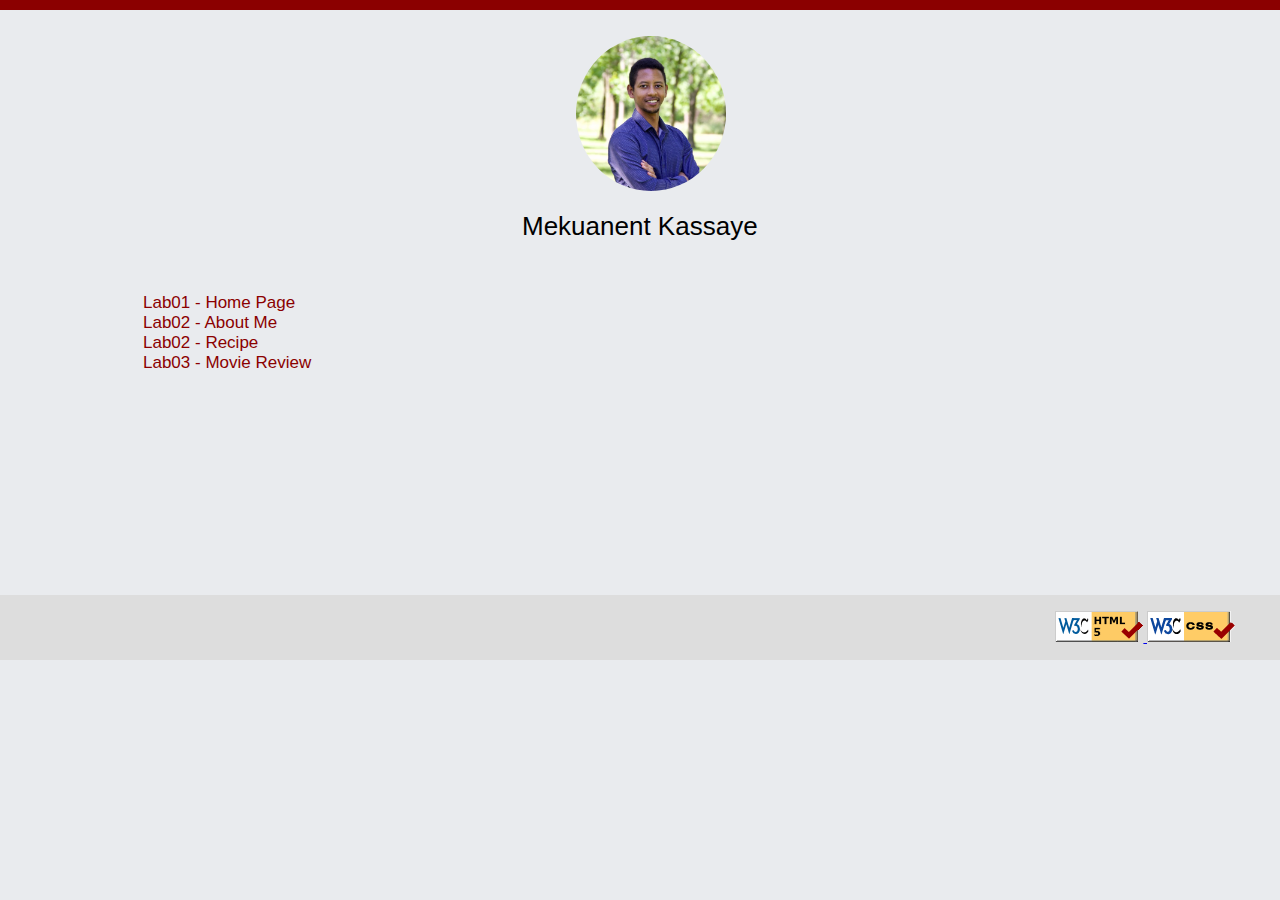
==== index.html @ 93383f57 "change validator icon location" ====
<!DOCTYPE html>
<html lang="en">
<head>
    <meta charset="UTF-8">
    <title>Mekuanent Kassaye</title>
    <meta name="keywords" content="WAP,CS472" />
    <link href="css/style.css" type="text/css" rel="stylesheet"/>
</head>
<body>

    <div class="redbar"></div>
    <img src="images/profile2_small.jpg" id="avatar" title="Mekuanent Kassaye" alt="Mekuanent Kassaye"  />
    <h1 id="intro">Mekuanent Kassaye</h1>

    <div class="content">
        <ul class="labs">
            <li><a href="#">Lab01 - Home Page</a></li>
            <li><a href="lab2/aboutme.html">Lab02 - About Me</a></li>
            <li><a href="lab2/pie.html">Lab02 - Recipe</a></li>
            <li><a href="lab3/tmnt.html">Lab03 - Movie Review</a></li>
        </ul>
    </div>
    
    <footer class="footer">
        <div class="w3cValidator">
            <a href="https://validator.w3.org/check/referer">
                <img src="../images/w3c-html.png" alt="html validator"/>
            </a>
            <a href="https://jigsaw.w3.org/css-validator/check/referer">
                <img src="../images/w3c-css.png" alt="css validator"/>
            </a>
        </div>
    </footer>
</body>
</html>
---- css/style.css ----
body {
    font-family: 'Helvetica Neue', Roboto, Gulim,sans-serif;
    font-size:13px;
    background-color: #e9ebee;
    margin: 0 auto;
}

.redbar {
    background-color: darkred;
    display: block;
    width: 100%;
    height: 10px;
}

img#avatar {
    width: 150px;
    margin-top: 2%;
    margin-left: 45%;
    border-radius: 50%;
}

div.content {
    margin-left: 10%;
}

h1#intro {
    margin-left: 40%;
    padding-left: 10px;
    padding-bottom: 5px;
    font-weight: 300;
}

div.content {
    min-height: 300px;
    padding: 15px;
}

ul.labs {
    list-style: none;
    margin-left: 0;
    padding-left: 0;
}

.labs li a {
    text-decoration: none;
    color: darkred;
    font-size: 17px;
}

.footer {
    border-top: 1px solid #ddd;
    overflow: hidden;
    padding: 15px;
    background-color: #ddd;
}

.footer .w3cValidator {
    float: right;
    padding-right: 30px;
}

#mood ul {
    list-style-type: none;
    overflow: hidden;
}

#mood li {
    float: left;
    padding-right: 10px;
}

#mood ul li img {
    width: 200px;
}
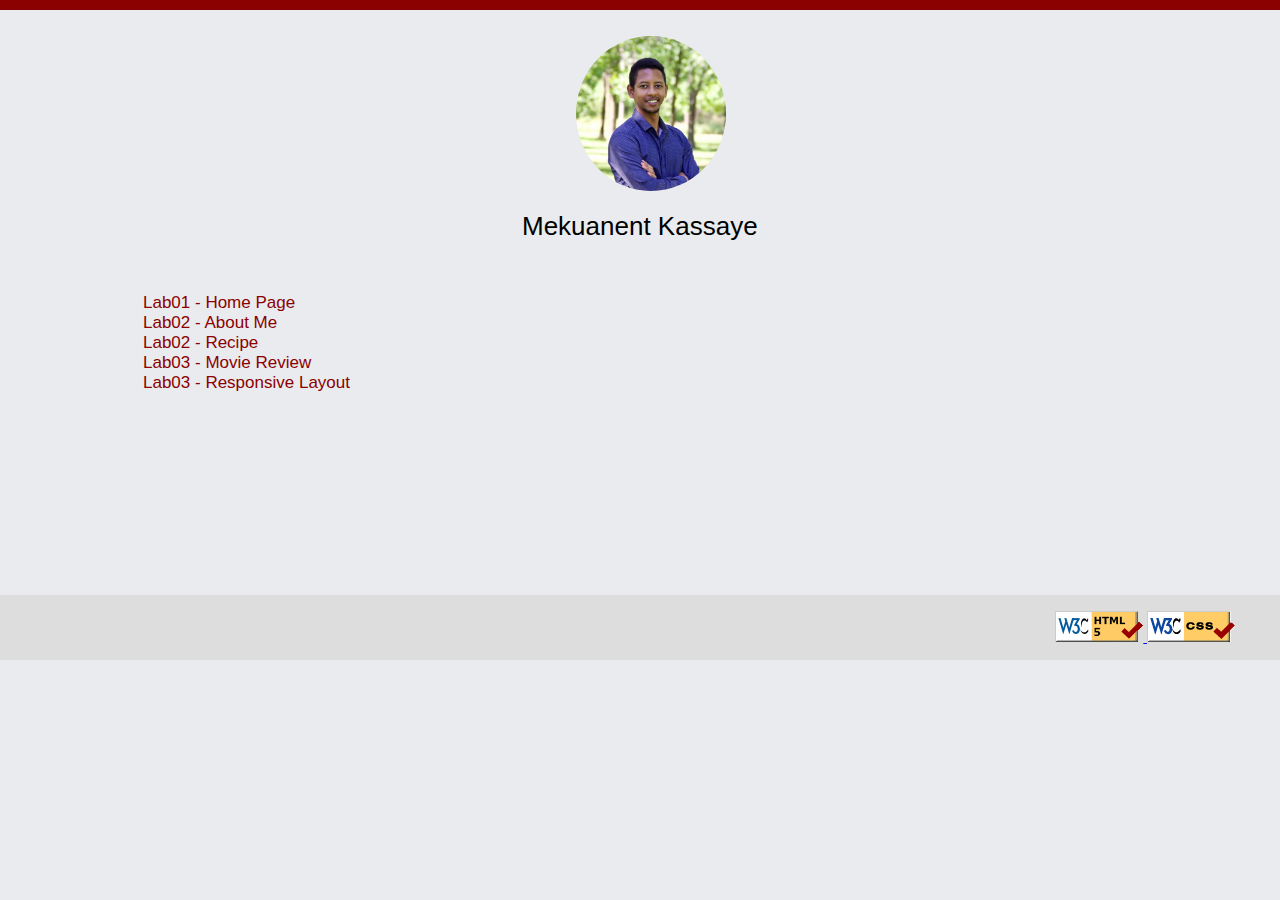
==== commit 5d7247a7: "- add Lab4" ====
--- a/index.html
+++ b/index.html
@@ -18,16 +18,17 @@
             <li><a href="lab2/aboutme.html">Lab02 - About Me</a></li>
             <li><a href="lab2/pie.html">Lab02 - Recipe</a></li>
             <li><a href="lab3/tmnt.html">Lab03 - Movie Review</a></li>
+            <li><a href="lab4/resp_layout.html">Lab03 - Responsive Layout</a></li>
         </ul>
     </div>
     
     <footer class="footer">
         <div class="w3cValidator">
             <a href="https://validator.w3.org/check/referer">
-                <img src="../images/w3c-html.png" alt="html validator"/>
+                <img src="images/w3c-html.png" alt="html validator"/>
             </a>
             <a href="https://jigsaw.w3.org/css-validator/check/referer">
-                <img src="../images/w3c-css.png" alt="css validator"/>
+                <img src="images/w3c-css.png" alt="css validator"/>
             </a>
         </div>
     </footer>
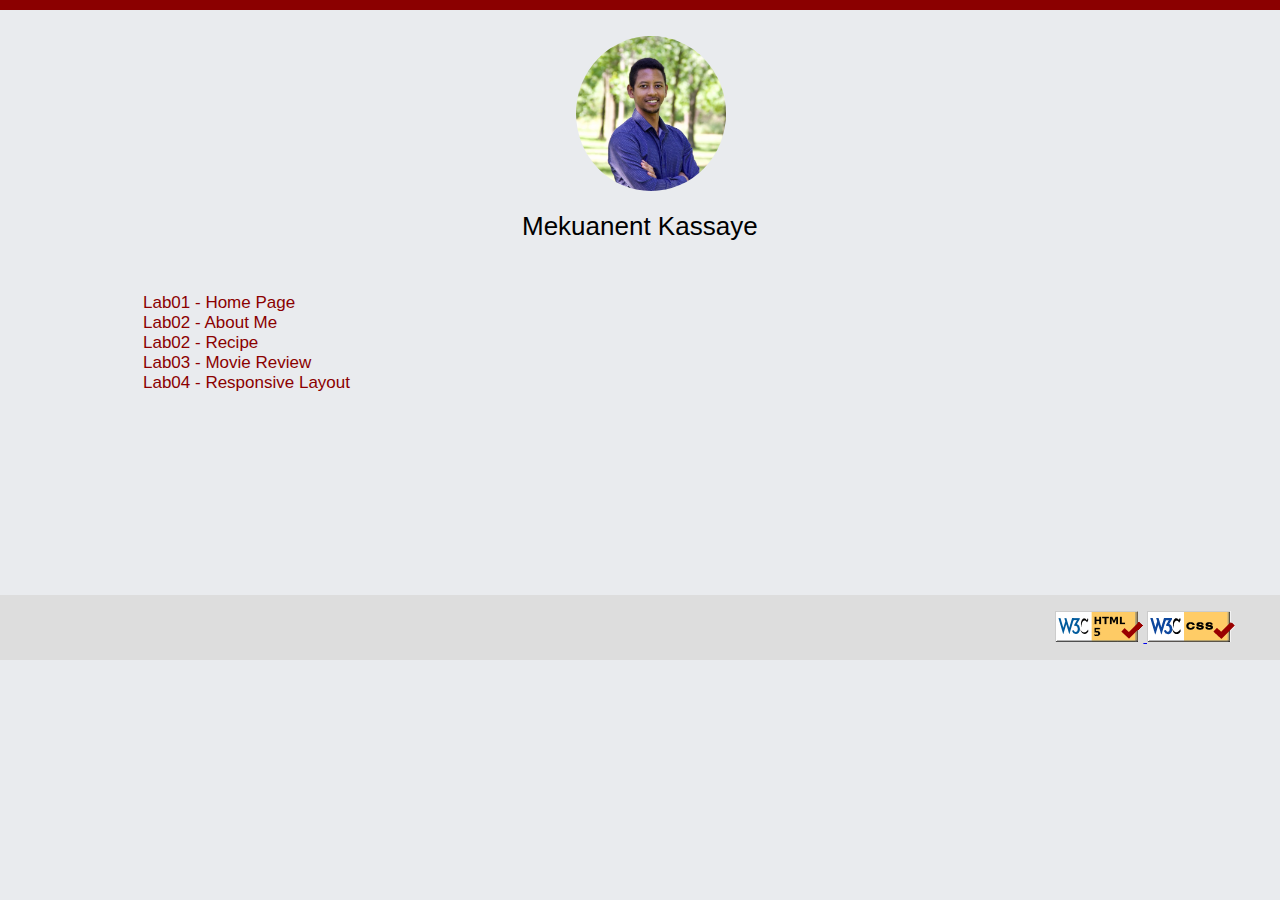
==== commit e7c781fe: "update link" ====
--- a/index.html
+++ b/index.html
@@ -18,7 +18,7 @@
             <li><a href="lab2/aboutme.html">Lab02 - About Me</a></li>
             <li><a href="lab2/pie.html">Lab02 - Recipe</a></li>
             <li><a href="lab3/tmnt.html">Lab03 - Movie Review</a></li>
-            <li><a href="lab4/resp_layout.html">Lab03 - Responsive Layout</a></li>
+            <li><a href="lab4/resp_layout.html">Lab04 - Responsive Layout</a></li>
         </ul>
     </div>
     
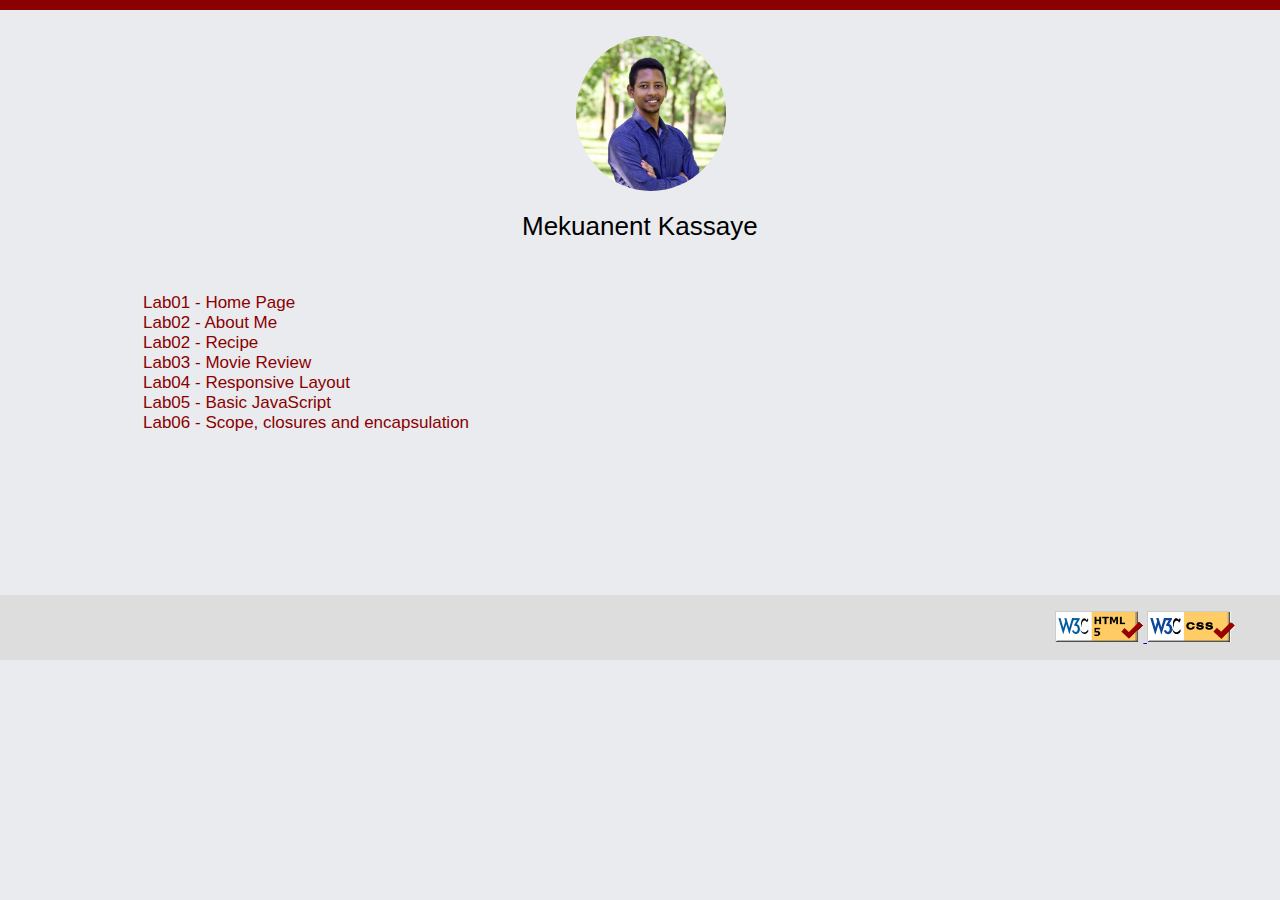
==== commit d5b9afcd: "update menu" ====
--- a/index.html
+++ b/index.html
@@ -19,6 +19,8 @@
             <li><a href="lab2/pie.html">Lab02 - Recipe</a></li>
             <li><a href="lab3/tmnt.html">Lab03 - Movie Review</a></li>
             <li><a href="lab4/resp_layout.html">Lab04 - Responsive Layout</a></li>
+            <li><a href="lab5/index.html">Lab05 - Basic JavaScript</a></li>
+            <li><a href="lab6/index.html">Lab06 - Scope, closures and encapsulation</a></li>
         </ul>
     </div>
     
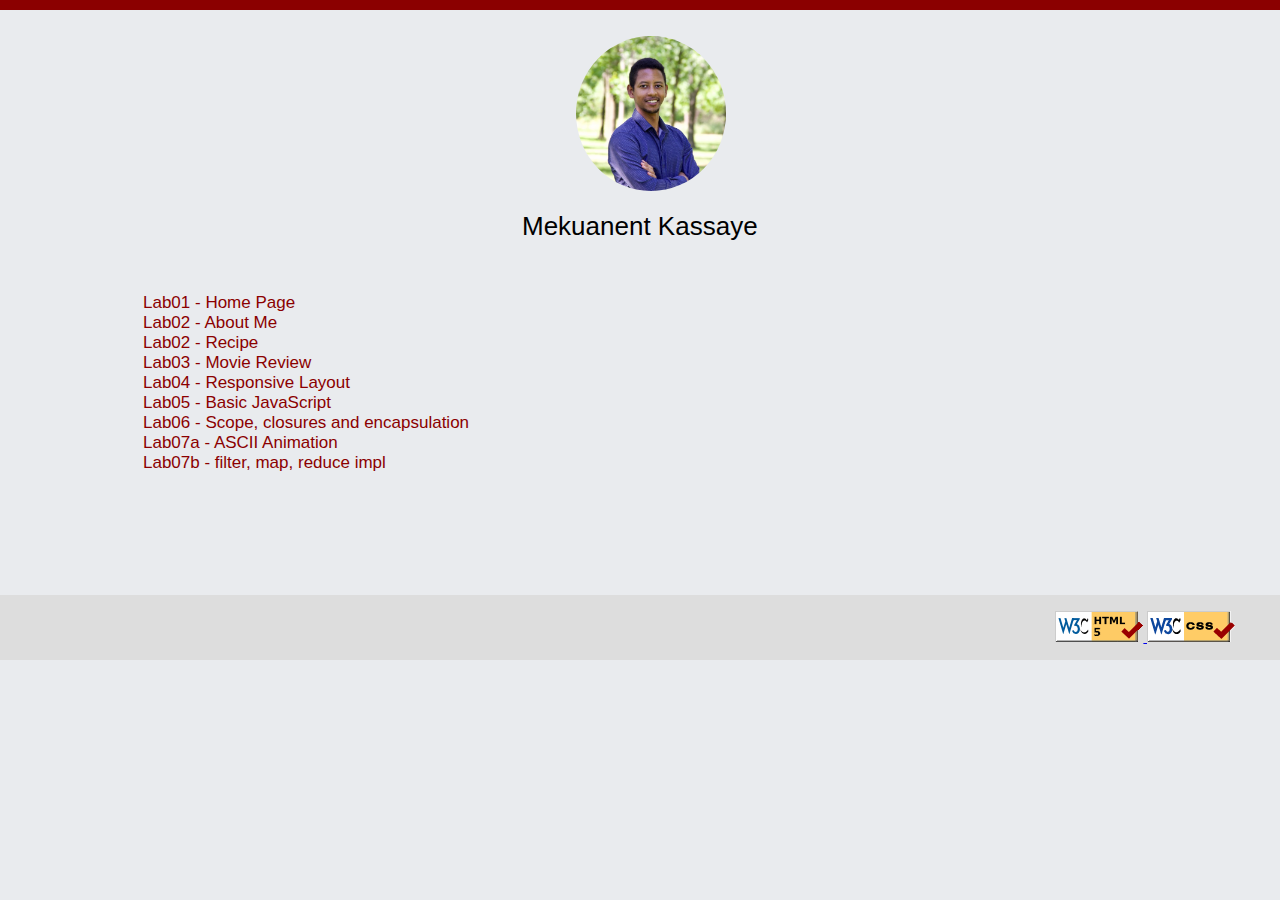
==== commit b40954d7: "add lab7 links" ====
--- a/index.html
+++ b/index.html
@@ -21,6 +21,8 @@
             <li><a href="lab4/resp_layout.html">Lab04 - Responsive Layout</a></li>
             <li><a href="lab5/index.html">Lab05 - Basic JavaScript</a></li>
             <li><a href="lab6/index.html">Lab06 - Scope, closures and encapsulation</a></li>
+            <li><a href="lab7a/ascii.html">Lab07a - ASCII Animation</a></li>
+            <li><a href="lab7b/index.html">Lab07b - filter, map, reduce impl</a></li>
         </ul>
     </div>
     
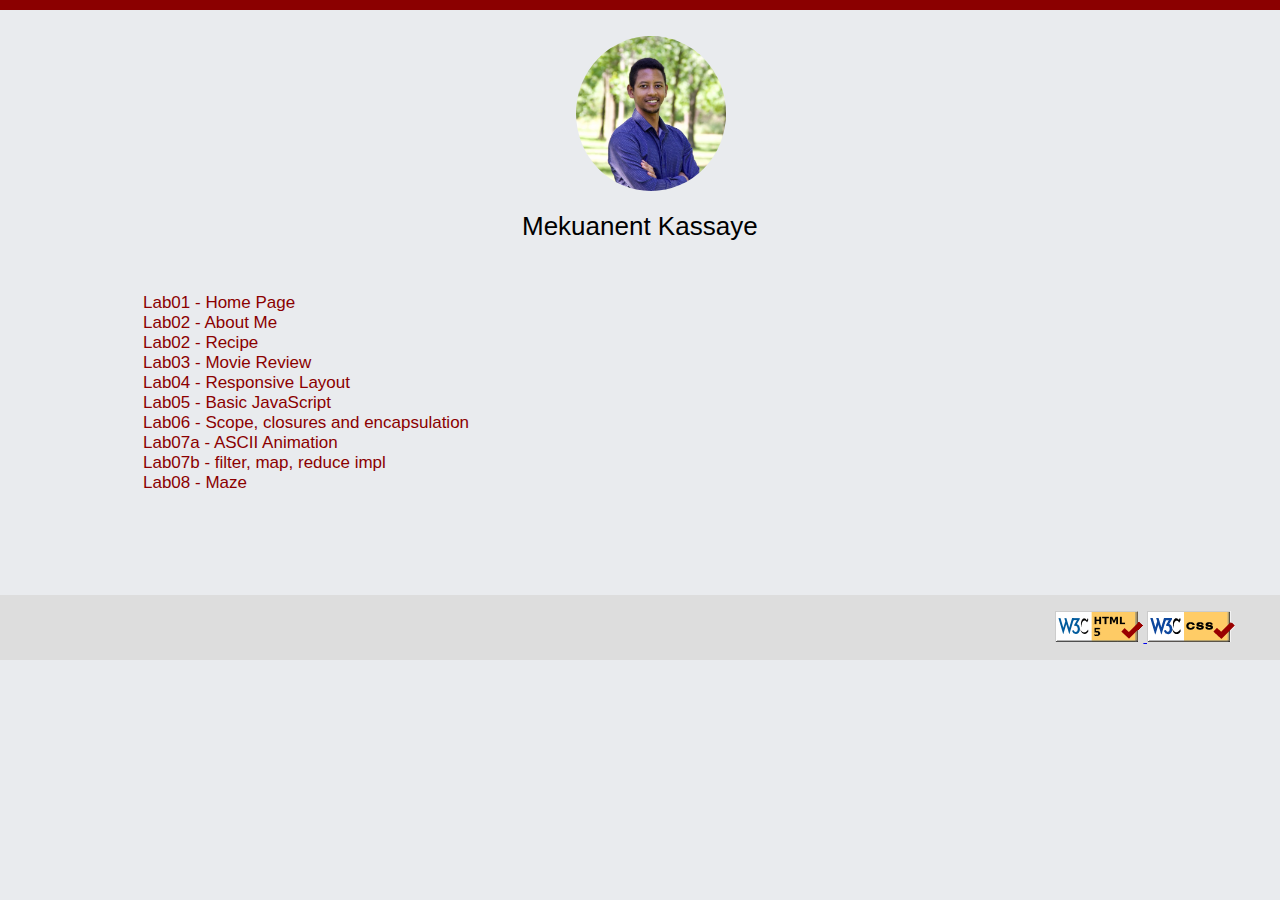
==== commit 722a960c: "add link" ====
--- a/index.html
+++ b/index.html
@@ -23,6 +23,7 @@
             <li><a href="lab6/index.html">Lab06 - Scope, closures and encapsulation</a></li>
             <li><a href="lab7a/ascii.html">Lab07a - ASCII Animation</a></li>
             <li><a href="lab7b/index.html">Lab07b - filter, map, reduce impl</a></li>
+            <li><a href="lab8/maze.html">Lab08 - Maze</a></li>
         </ul>
     </div>
     
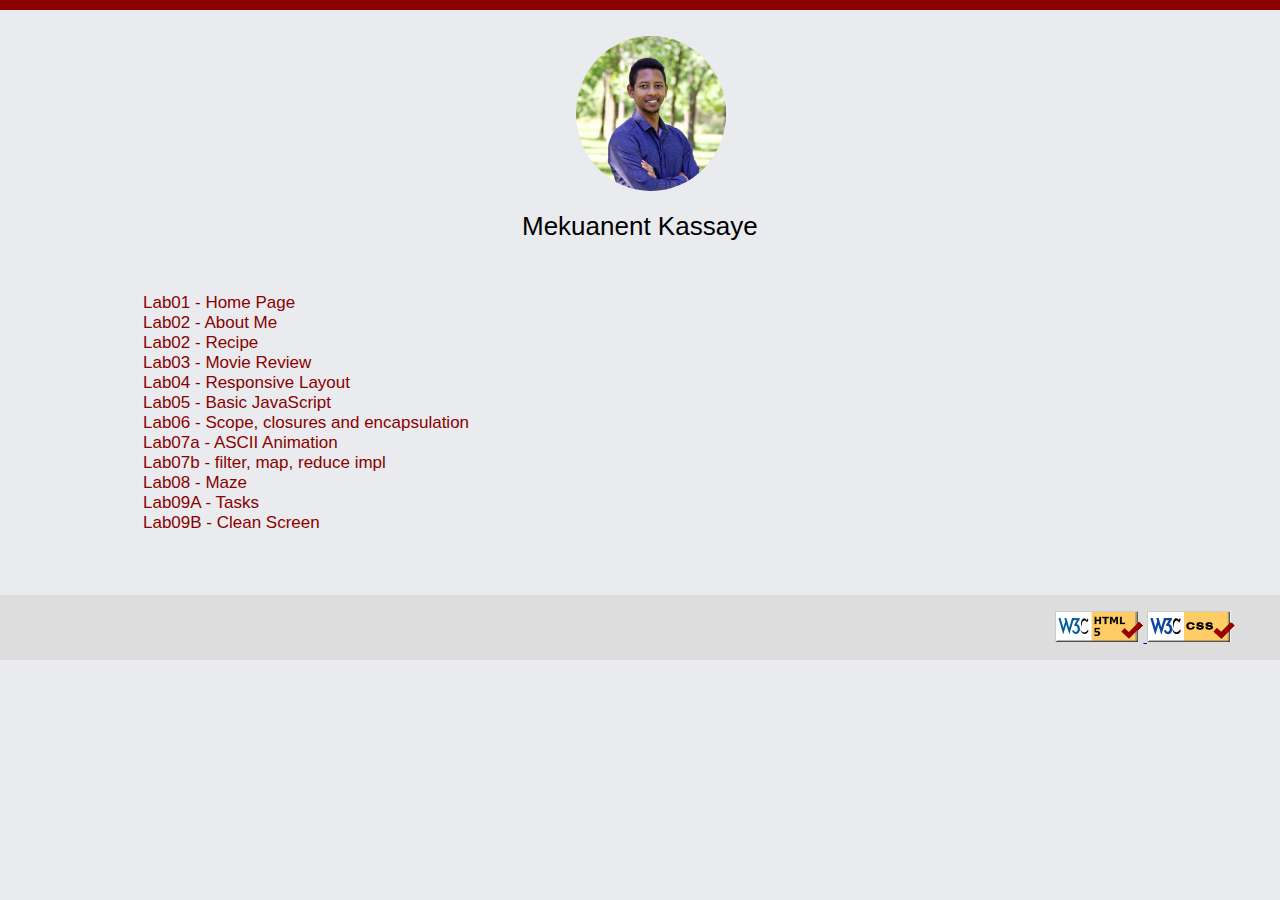
==== commit 8e869b3d: "add tasks lab" ====
--- a/index.html
+++ b/index.html
@@ -24,6 +24,8 @@
             <li><a href="lab7a/ascii.html">Lab07a - ASCII Animation</a></li>
             <li><a href="lab7b/index.html">Lab07b - filter, map, reduce impl</a></li>
             <li><a href="lab8/maze.html">Lab08 - Maze</a></li>
+            <li><a href="lab9a/tasks.html">Lab09A - Tasks</a></li>
+            <li><a href="lab9b/cleanscreen.html">Lab09B - Clean Screen</a></li>
         </ul>
     </div>
     
